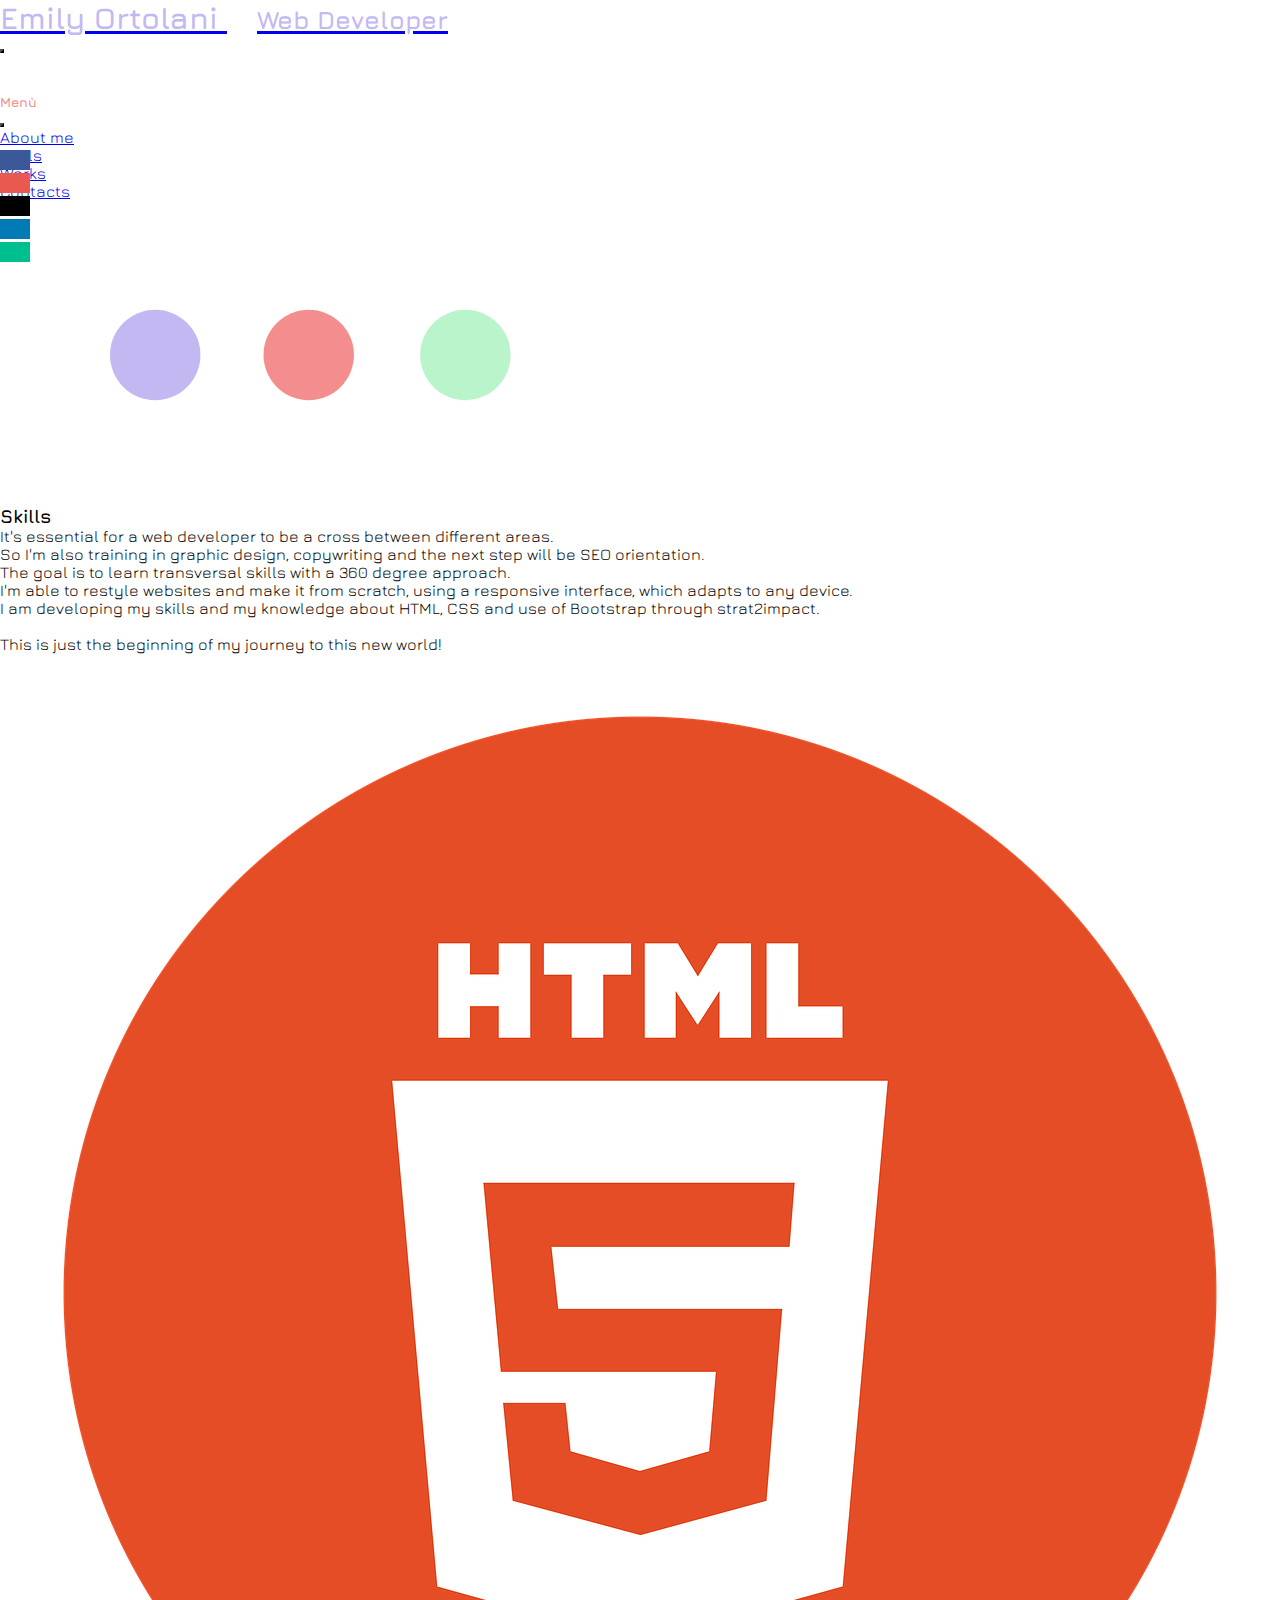
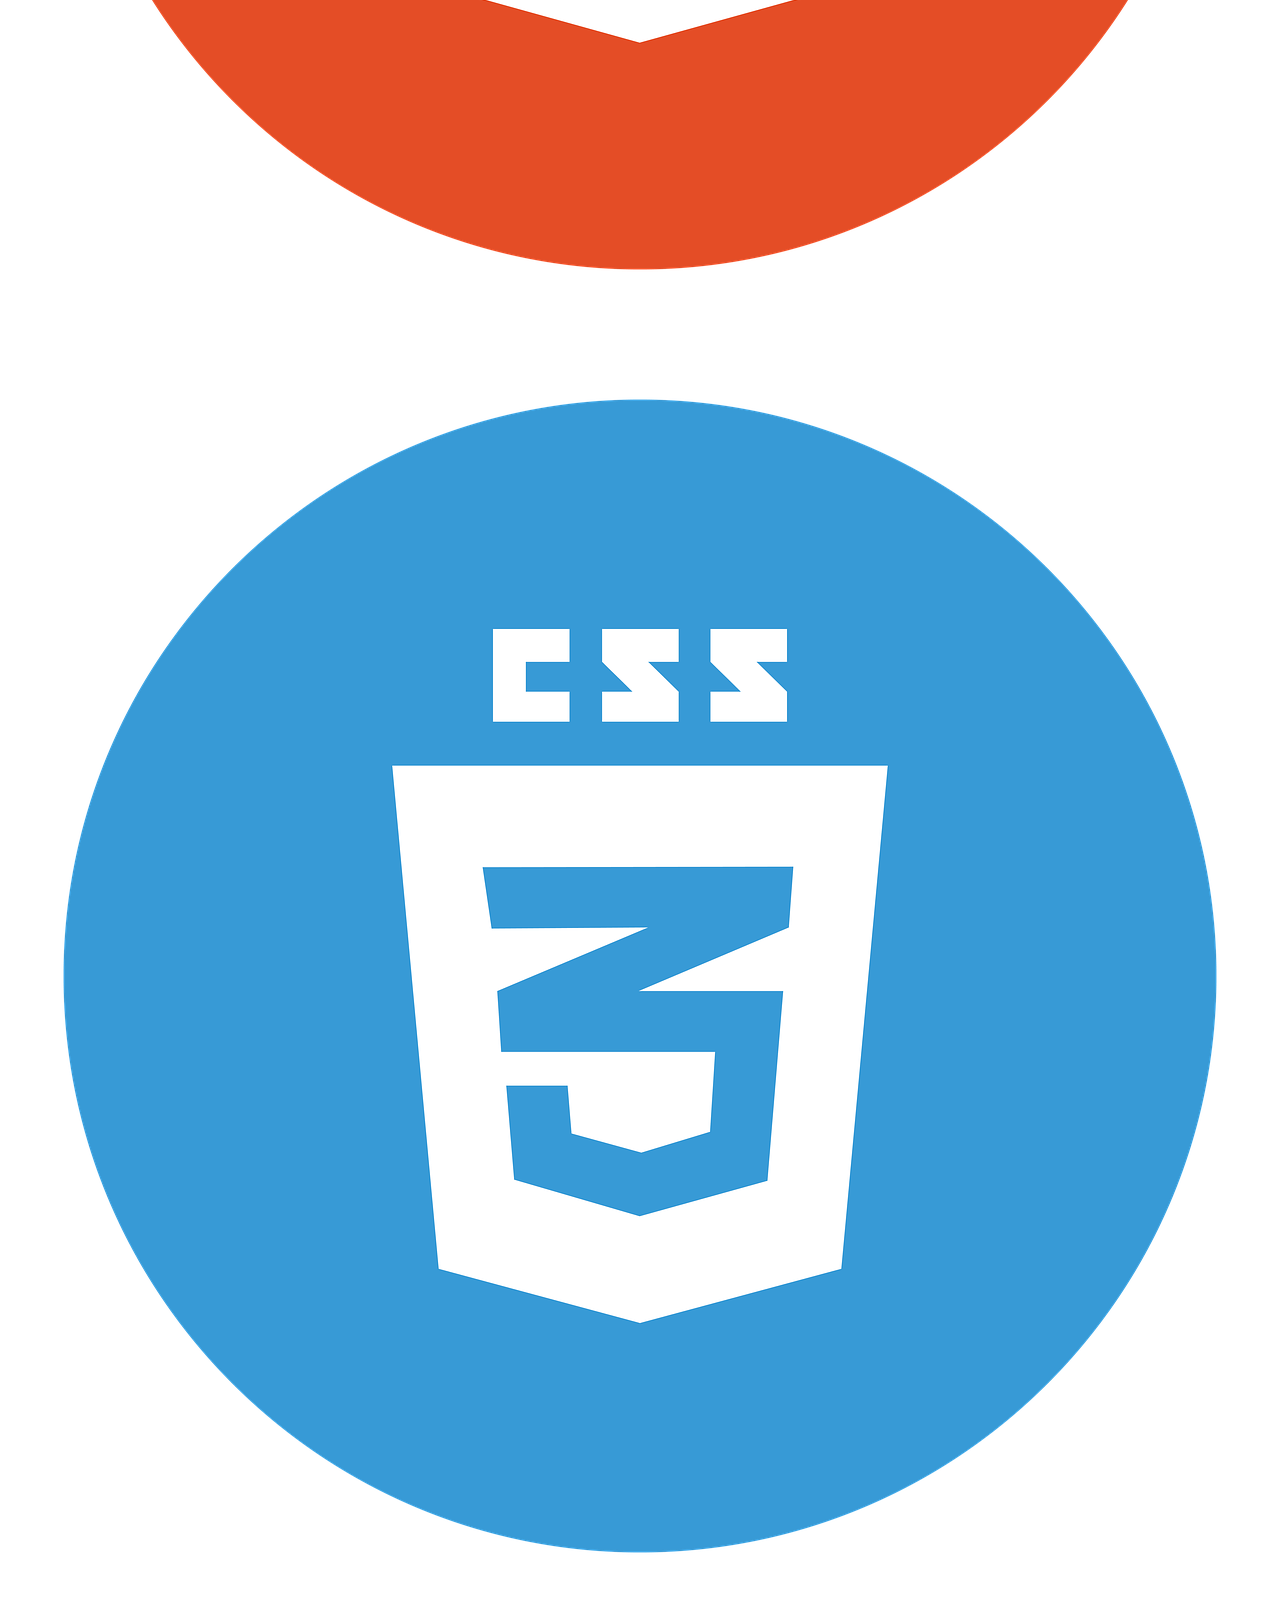
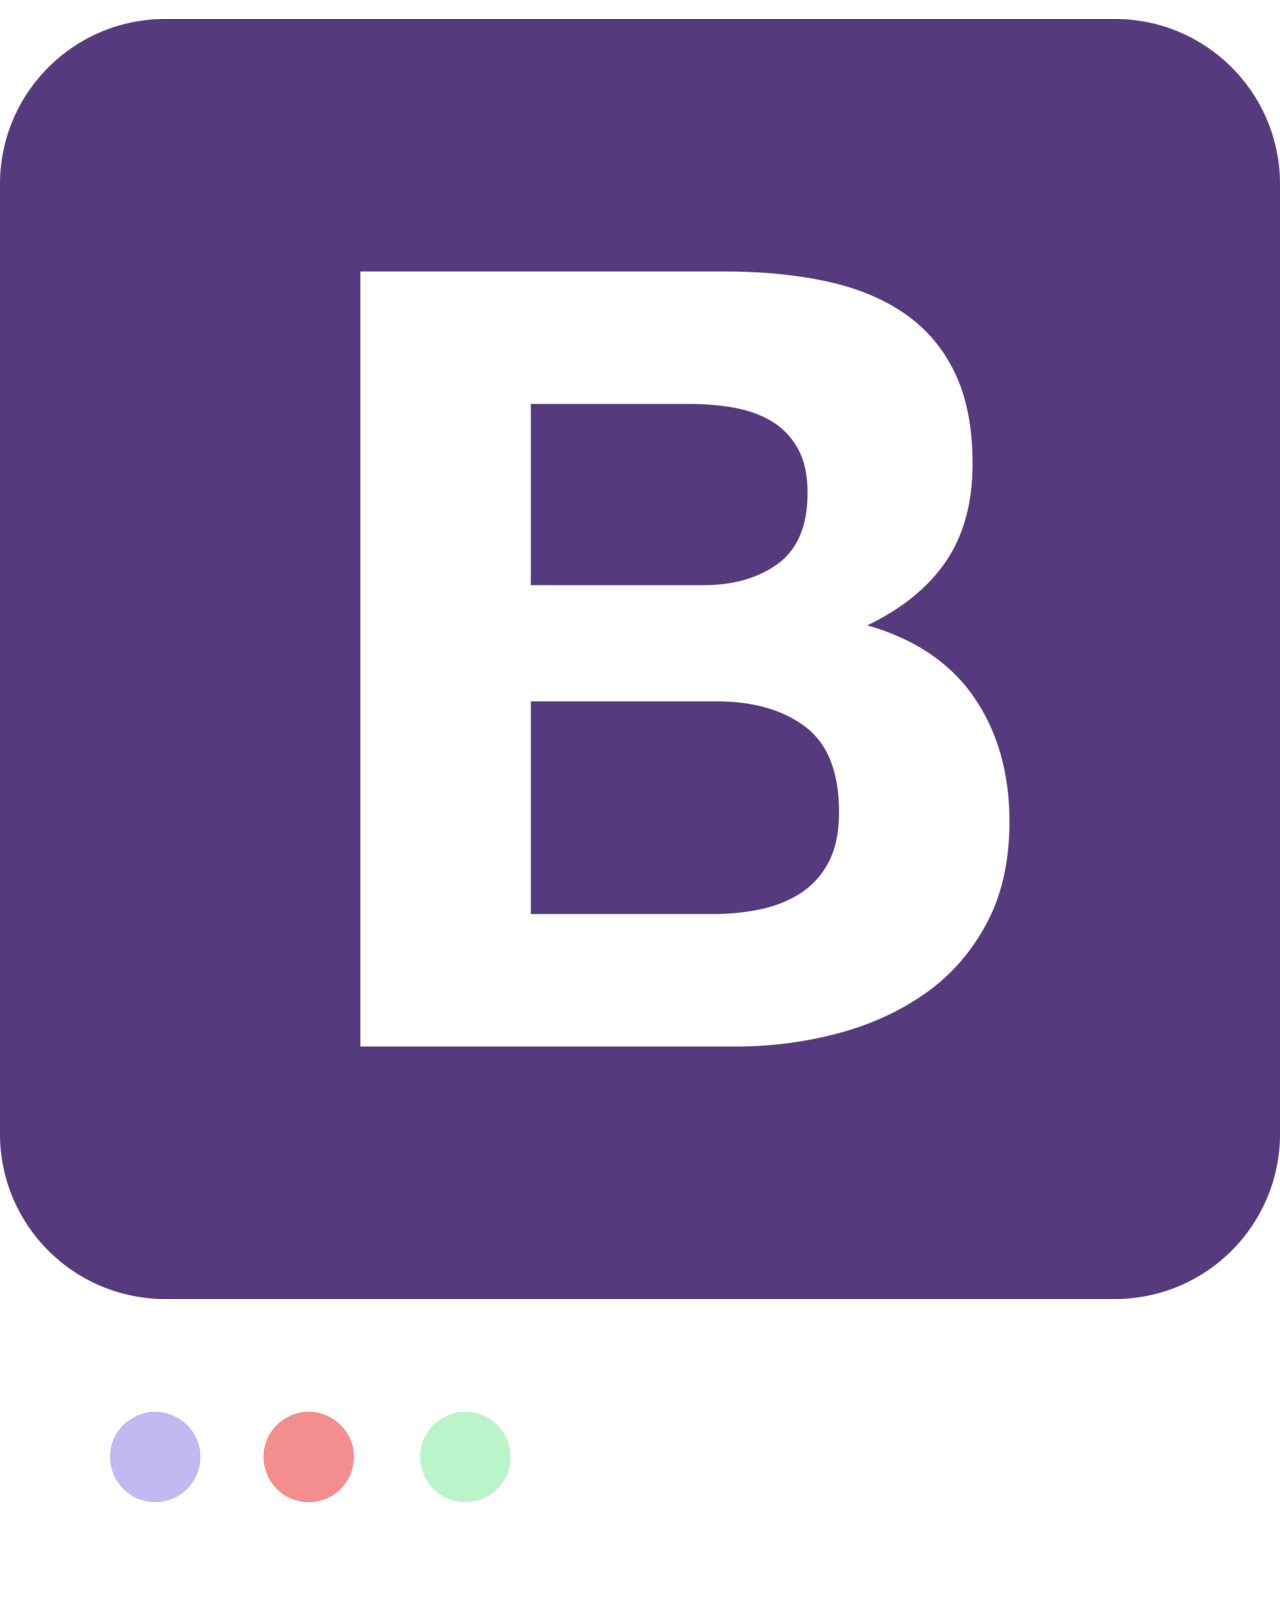
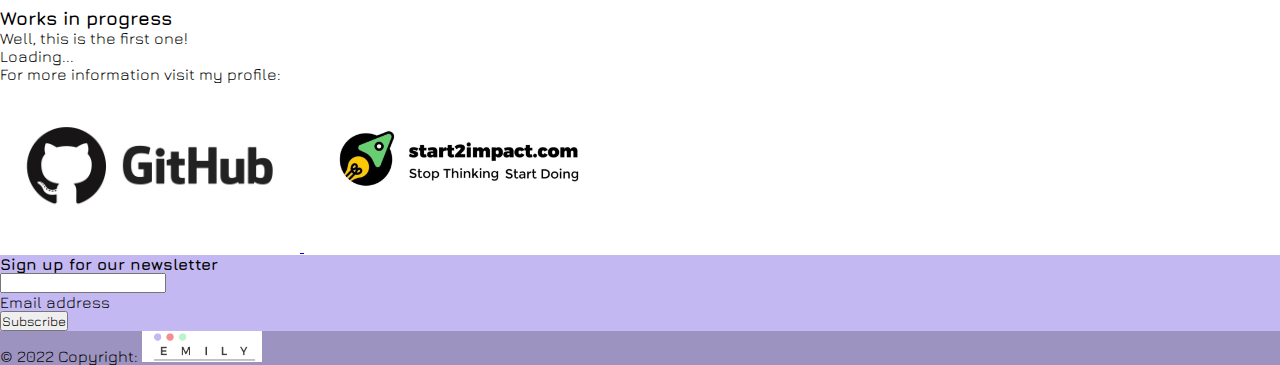
==== asset/skills.html @ 06f9503c "modifica progetto da completare" ====
<!DOCTYPE html>
<html lang="en">

<head>
  <meta charset="utf-8">
  <meta name="viewport" content="width=device-width, initial-scale=1">
  <!--- Bootstrap CSS --->
  <link href="https://cdn.jsdelivr.net/npm/bootstrap@5.0.2/dist/css/bootstrap.min.css" rel="stylesheet" integrity="sha384-EVSTQN3/azprG1Anm3QDgpJLIm9Nao0Yz1ztcQTwFspd3yD65VohhpuuCOmLASjC" crossorigin="anonymous">
  <title>Emily Ortolani Web Developer</title>
  <link rel="icon" type="image/x-icon" href="asset/img/favicon.ico">
  <link rel="stylesheet" href="../socialicon/style.css">
  <link rel='stylesheet' href='styles.css' />
  <link href="https://fonts.googleapis.com/css2?family=Jura:wght@600&display=swap" rel="stylesheet">
</head>

<body>
  <!--SOCIAL-BAR-->
  <div class="social-bar">
    <ul>
      <li> <a href="https://www.facebook.com/emily.orto/" class="fb"> <span class="icon-facebook"></span> </a> </li>
      <li> <a href="https://www.instagram.com/emily.roose/" class="ig"><span class="icon-instagram"></span> </a> </li>
      <li> <a href="https://github.com/EmilyRoose" class="gh"> <span class="icon-github"></span> </a> </li>
      <li> <a href="https://www.linkedin.com/in/emily-ortolani-08854b1b7/" class="ln"> <span class="icon-linkedin"></span> </a> </li>
      <li> <a href="../index.html" class="ml"> <span class="icon-envelop"></span> </a> </li>
    </ul>
  </div>
  <!--- NAVBAR MENU --->
  <header>
    <nav class="navbar navbar-light fixed-top" style="background-color: #FFFFFF">
      <div class="container-fluid">
        <a class="navbar-brand" href="../index.html">
          <h1>Emily Ortolani <small class="text-muted"> Web Developer</small></h1>
        </a>
        <button class="navbar-toggler" data-bs-toggle="offcanvas" data-bs-target="#offcanvasNavbar" aria-controls="offcanvasNavbar">
          <span class="navbar-toggler-icon"></span>
        </button>
        <div class="offcanvas offcanvas-end" id="offcanvasNavbar" aria-labelledby="offcanvasNavbarLabel">
          <div class="offcanvas-header">
            <h5 class="offcanvas-title" id="offcanvasNavbarLabel"> Menù </h5>
            <button type="button" class="btn-close text-reset" data-bs-dismiss="offcanvas" aria-label="Close"></button>
          </div>
          <div class="offcanvas-body ">
            <ul class="navbar-nav">
              <li class="nav-item">
                <a class="nav-link" aria-current="page" href="../index.html">About me</a>
              </li>
              <li class="nav-item">
                <a class="nav-link active" href="#">Skills</a>
              </li>
              <li class="nav-item">
                <a class="nav-link" href="#Works">Works </a>
              </li>
              <li class="nav-item">
                <a class="nav-link" href="../index.html#Contacts">Contacts </a>
              </li>
            </ul>
          </div>
        </div>
      </div>
    </nav>
  </header>
  <!--SKILLS--->
  <div class=" container-fluid  text-center">
    <div class="container-fluid">
      <a name="Skills">
        <img src="img/logo-punti.png" alt="" class="img-fluid" id="logo">
        <h3>Skills</h3>
        <div class="container my-5">
          <p>It's essential for a web developer to be a cross between different areas.<br>
            So I'm also training in graphic design, copywriting and the next step will be SEO orientation.<br>
            The goal is to learn transversal skills with a 360 degree approach. <br>
            I'm able to restyle websites and make it from scratch, using a responsive interface, which adapts to any device. <br>
            I am developing my skills and my knowledge about HTML, CSS and use of Bootstrap through strat2impact.
            <br><br>This is just the beginning of my journey to this new world!
          </p>
          <div class=" d-flex text justify-content-center mx-auto">
            <div class="col-lg-4 "><img src="img/logohtml.png" alt="html5" class="img-fluid px-4 py-4"></div>
            <div class="col-lg-4 "><img src="img/logocss.png" alt="css3" class="img-fluid px-4 py-4"></div>
            <div class="col-lg-4 "><img src="img/bootstrap-logo.png" alt="bootstrap" class="img-fluid px-4 py-4"></div>
          </div>
        </div>
    </div>
    <!--WORKS-->
    <a name="Works">
      <img src="img/logo-punti.png" alt="" class="img-fluid" id="logo">
      <h3>Works in progress</h3>
      <div class="container my-4">
        <div class="text-center">
          <p> Well, this is the first one!</p>
          <div class="spinner-border my-5" role="status">
            <span class="visually-hidden">Loading...</span>
          </div>
          <p> For more information visit my profile: <br>
            <a href="https://github.com/EmilyRoose"> <img src="img/github-logo.jpg" alt="link to github" class="img-fluid" id="git"> </a>
            <a href="https://talent.start2impact.it/profile/Emily%20Ortolani"><img src="img/s2i.jpg" alt="link to start2impact" class="img-fluid" id="s2i"></a>
          </p>
        </div>
      </div>
  </div>
  <!-- FOOTER -->
  <footer class="text-center text-white" id="footer">
    <div class="container p-3">
      <div class="row d-flex justify-content-center">
        <div class="col-auto">
          <p class="pt-2">
            <strong>Sign up for our newsletter</strong>
          </p>
        </div>
        <div class="col-md-5 col-12">
          <!--EMAIL NEWSLETTER -->
          <div class="form-outline form-white mb-4">
            <input type="email" class="form-control" />
            <label class="form-label" for="form5Example2">Email address</label>
          </div>
        </div>
        <div class="col-auto">
          <!--SUBSCRIVE BOTTON -->
          <button type="submit" class="btn btn-outline-light mb-4">
            Subscribe
          </button>
        </div>
      </div>
    </div>
    <!--COPYRIGHT-->
    <div class="container-fluid text-white text-center p-3" style="background-color: rgba(0, 0, 0, 0.2)">
      © 2022 Copyright:
      <a href="file:///C:/Users/Emily/OneDrive/Desktop/My-page-s2i/index.html"><img src="img/logo.png" alt="emily create" id="emily"></a>
    </div>
  </footer>
  <script src="https://cdn.jsdelivr.net/npm/bootstrap@5.0.2/dist/js/bootstrap.bundle.min.js" integrity="sha384-MrcW6ZMFYlzcLA8Nl+NtUVF0sA7MsXsP1UyJoMp4YLEuNSfAP+JcXn/tWtIaxVXM" crossorigin="anonymous">
  </script>
</body>

</html>
---- asset/styles.css ----
* {
  padding: 0;
  margin: 0;
  font-family: 'Jura', sans-serif;
}

/*TEXT MUTED 'Web Developer'*/
.text-muted {
  padding-left: 30px;
}

/*MENU*/
.offcanvas-header {
  padding-top: 40px;
}

/*IMG E FIGCAPTION 'ABOUT'*/
.about img {
  width: 200px;
  height: auto;
  border-radius: 200px;
}

/*IMG SKILLS PAGE HTML CSS BOTSTRAP*/
.col-lg-4 {
  width: 130px;
  height: auto;
}

/*SOCIAL BAR*/
.social-bar {
  position: fixed;
  top: 150px;
}

.social-bar ul {
  list-style: none;
  padding: 0;
  margin: 0;
}

.social-bar ul li a {
  display: inline-block;
  color: #FFF;
  padding: 10px 15px;
  text-decoration: none;
  transition: all 0.3s ease-out;
}

.social-bar ul li a:hover {
  padding: 10px 30px;
}

.fb {
  background-color: #3b5998;
}

.ig {
  background: #e95950;
}

.gh {
  background: #000000;
}

.ln {
  background: #007bb5;
}

.ml {
  background: #00bf8f;
}

/*NEWS LETTER E-MAIL ADDRESS*/
.form-label {
  display: flex;
  justify-content: flex-start;
}

/*ID*/
#git {
  width: 300px;
  height: auto;
}

#s2i {
  width: 300px;
  height: auto;
}

#emily {
  width: 120px;
  height: auto;
}

#logo {
  justify-content: center;
  padding: 80px;
}

#my-photo {
  margin-left: 150px;
  margin-right: 40px;
}

/*RESPONSIVE*/
@media screen and (max-width: 550px) {
  .navbar div a h1 {
    display: flex;
    flex-wrap: wrap;
  }
  .text-muted {
    padding: 10;
  }
  .cover {
    padding-top: 150px;
  }
  #my-photo {
    margin-left: 0;
    margin-bottom: 20px;
  }
  #logo {
    padding: 30px;
  }
}

/*PARTIALS*/
/*COLOR WHIT VAR*/
.navbar div a h1 {
  color: #C3B8F1;
  font-size: 30px;
}

.btn-close {
  background-color: #F48E8E;
}

.navbar-toggler {
  background-color: #BAF4CA;
}

#footer {
  background-color: #C3B8F1;
}

.offcanvas-title {
  color: #F48E8E;
}
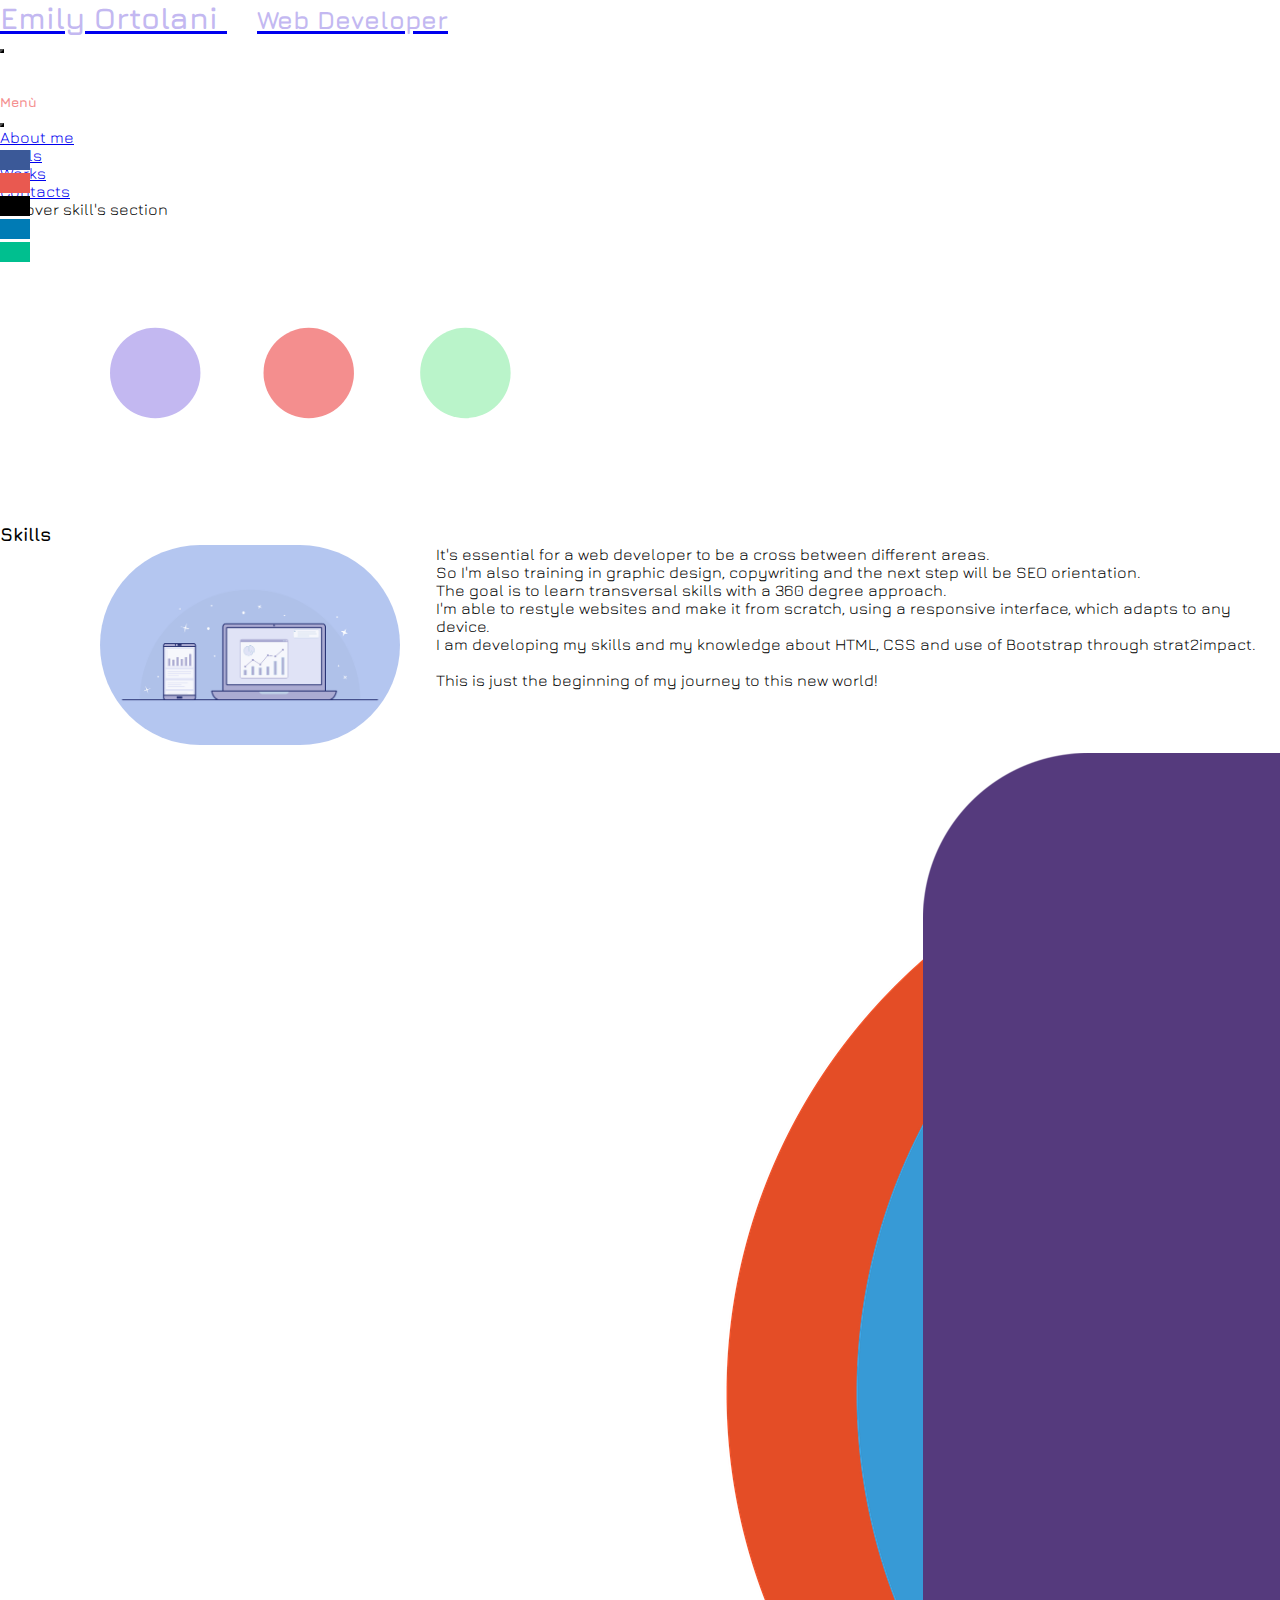
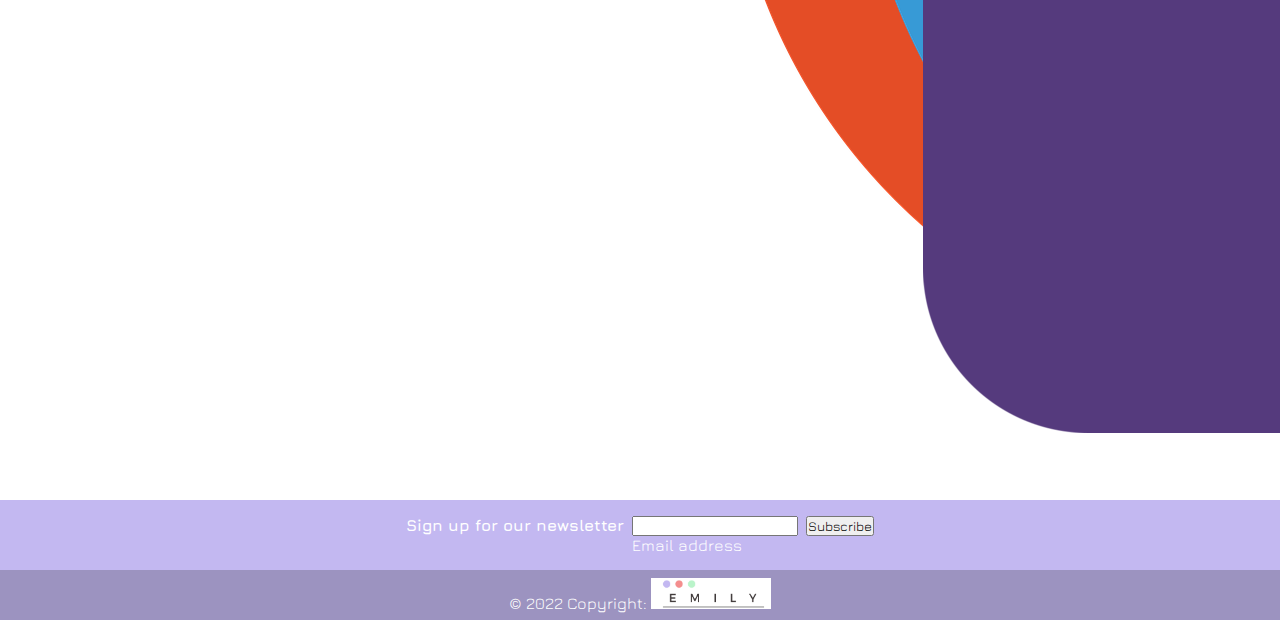
==== commit aab482c5: "commit2.2" ====
--- a/asset/skills.html
+++ b/asset/skills.html
@@ -21,7 +21,7 @@
       <li> <a href="https://www.instagram.com/emily.roose/" class="ig"><span class="icon-instagram"></span> </a> </li>
       <li> <a href="https://github.com/EmilyRoose" class="gh"> <span class="icon-github"></span> </a> </li>
       <li> <a href="https://www.linkedin.com/in/emily-ortolani-08854b1b7/" class="ln"> <span class="icon-linkedin"></span> </a> </li>
-      <li> <a href="../index.html" class="ml"> <span class="icon-envelop"></span> </a> </li>
+      <li> <a href="../index.html#Contacts" class="ml"> <span class="icon-envelop"></span> </a> </li>
     </ul>
   </div>
   <!--- NAVBAR MENU --->
@@ -48,7 +48,7 @@
                 <a class="nav-link active" href="#">Skills</a>
               </li>
               <li class="nav-item">
-                <a class="nav-link" href="#Works">Works </a>
+                <a class="nav-link" href="works.html">Works </a>
               </li>
               <li class="nav-item">
                 <a class="nav-link" href="../index.html#Contacts">Contacts </a>
@@ -59,70 +59,61 @@
       </div>
     </nav>
   </header>
+  <!--COVER IMAGE-->
+  <div class="cover">
+    <img src="img/cover2.png." class="img-fluid" alt="cover skill's section">
+  </div>
   <!--SKILLS--->
-  <div class=" container-fluid  text-center">
+  <section class=" container-fluid  text-center">
     <div class="container-fluid">
       <a name="Skills">
         <img src="img/logo-punti.png" alt="" class="img-fluid" id="logo">
         <h3>Skills</h3>
         <div class="container my-5">
-          <p>It's essential for a web developer to be a cross between different areas.<br>
-            So I'm also training in graphic design, copywriting and the next step will be SEO orientation.<br>
-            The goal is to learn transversal skills with a 360 degree approach. <br>
-            I'm able to restyle websites and make it from scratch, using a responsive interface, which adapts to any device. <br>
-            I am developing my skills and my knowledge about HTML, CSS and use of Bootstrap through strat2impact.
-            <br><br>This is just the beginning of my journey to this new world!
-          </p>
-          <div class=" d-flex text justify-content-center mx-auto">
-            <div class="col-lg-4 "><img src="img/logohtml.png" alt="html5" class="img-fluid px-4 py-4"></div>
-            <div class="col-lg-4 "><img src="img/logocss.png" alt="css3" class="img-fluid px-4 py-4"></div>
-            <div class="col-lg-4 "><img src="img/bootstrap-logo.png" alt="bootstrap" class="img-fluid px-4 py-4"></div>
-          </div>
+          <figure class="skills">
+            <img align="left" src="img/img-resp.png" alt="primo piano di emily" class="img-fluid">
+            <figcaption align="left">
+              <p>It's essential for a web developer to be a cross between different areas.<br>
+                So I'm also training in graphic design, copywriting and the next step will be SEO orientation.<br>
+                The goal is to learn transversal skills with a 360 degree approach. <br>
+                I'm able to restyle websites and make it from scratch, using a responsive interface, which adapts to any device. <br>
+                I am developing my skills and my knowledge about HTML, CSS and use of Bootstrap through strat2impact.
+                <br><br>This is just the beginning of my journey to this new world!
+              </p>
+            </figcaption>
+          </figure>
         </div>
-    </div>
-    <!--WORKS-->
-    <a name="Works">
-      <img src="img/logo-punti.png" alt="" class="img-fluid" id="logo">
-      <h3>Works in progress</h3>
-      <div class="container my-4">
-        <div class="text-center">
-          <p> Well, this is the first one!</p>
-          <div class="spinner-border my-5" role="status">
-            <span class="visually-hidden">Loading...</span>
-          </div>
-          <p> For more information visit my profile: <br>
-            <a href="https://github.com/EmilyRoose"> <img src="img/github-logo.jpg" alt="link to github" class="img-fluid" id="git"> </a>
-            <a href="https://talent.start2impact.it/profile/Emily%20Ortolani"><img src="img/s2i.jpg" alt="link to start2impact" class="img-fluid" id="s2i"></a>
-          </p>
+        <div class="skills-logs mx-auto">
+          <div class="col-lg-4 "><img src="img/logohtml.png" alt="html5" class="img-fluid px-4 py-4"></div>
+          <div class="col-lg-4 "><img src="img/logocss.png" alt="css3" class="img-fluid px-4 py-4"></div>
+          <div class="col-lg-4 "><img src="img/bootstrap-logo.png" alt="bootstrap" class="img-fluid px-4 py-4"></div>
+        </div>
+  </section>
+
+  <!-- FOOTER -->
+  <footer class="footer">
+    <div class="newsletter">
+      <div class="col-auto">
+        <p class="pt-2">
+          <strong>Sign up for our newsletter</strong>
+        </p>
+      </div>
+      <div class="col-md-5 col-12">
+        <!--EMAIL NEWSLETTER -->
+        <div class="form-outline">
+          <input type="email" class="form-control" />
+          <label class="form-label" for="form5Example2">Email address</label>
         </div>
       </div>
-  </div>
-  <!-- FOOTER -->
-  <footer class="text-center text-white" id="footer">
-    <div class="container p-3">
-      <div class="row d-flex justify-content-center">
-        <div class="col-auto">
-          <p class="pt-2">
-            <strong>Sign up for our newsletter</strong>
-          </p>
-        </div>
-        <div class="col-md-5 col-12">
-          <!--EMAIL NEWSLETTER -->
-          <div class="form-outline form-white mb-4">
-            <input type="email" class="form-control" />
-            <label class="form-label" for="form5Example2">Email address</label>
-          </div>
-        </div>
-        <div class="col-auto">
-          <!--SUBSCRIVE BOTTON -->
-          <button type="submit" class="btn btn-outline-light mb-4">
-            Subscribe
-          </button>
-        </div>
+      <div class="col-auto">
+        <!--SUBSCRIVE BOTTON -->
+        <button type="submit" class="btn btn-outline-light mb-4">
+          Subscribe
+        </button>
       </div>
     </div>
     <!--COPYRIGHT-->
-    <div class="container-fluid text-white text-center p-3" style="background-color: rgba(0, 0, 0, 0.2)">
+    <div class="copyright">
       © 2022 Copyright:
       <a href="file:///C:/Users/Emily/OneDrive/Desktop/My-page-s2i/index.html"><img src="img/logo.png" alt="emily create" id="emily"></a>
     </div>
--- a/asset/styles.css
+++ b/asset/styles.css
@@ -19,9 +19,29 @@
   width: 200px;
   height: auto;
   border-radius: 200px;
+  margin-left: 150px;
+  margin-right: 40px;
+}
+
+/*IMG E FIGCAPTION 'SKILLS'*/
+.skills img {
+  width: 300px;
+  height: auto;
+  border-radius: 200px;
+  margin-left: 100px;
+  margin-right: 36px;
+  margin-bottom: 16px;
 }
 
 /*IMG SKILLS PAGE HTML CSS BOTSTRAP*/
+.skills-logs {
+  display: flex;
+  flex-direction: row;
+  justify-content: center;
+  margin-top: 64px;
+  margin-bottom: 64px;
+}
+
 .col-lg-4 {
   width: 130px;
   height: auto;
@@ -71,10 +91,48 @@
   background: #00bf8f;
 }
 
-/*NEWS LETTER E-MAIL ADDRESS*/
+/*CONTACTS*/
+.contact {
+  margin-left: 250px;
+  margin-right: 250px;
+}
+
+/*FOOTER*/
+.footer {
+  color: white;
+  text-align: center;
+  /*NEWS LETTER E-MAIL ADDRESS*/
+}
+
+.footer .newsletter {
+  display: flex;
+  flex-wrap: wrap;
+  justify-content: center;
+  padding: 16px;
+}
+
+.form-outline {
+  padding-left: 8px;
+  padding-right: 8px;
+}
+
 .form-label {
   display: flex;
   justify-content: flex-start;
+}
+
+.send-button {
+  margin: 20px;
+  display: flex;
+  justify-content: space-around;
+}
+
+/*COPYRIGHT*/
+.copyright {
+  color: white;
+  text-align: center;
+  padding: 8px;
+  background-color: rgba(0, 0, 0, 0.2);
 }
 
 /*ID*/
@@ -98,26 +156,33 @@
   padding: 80px;
 }
 
-#my-photo {
-  margin-left: 150px;
-  margin-right: 40px;
-}
-
 /*RESPONSIVE*/
-@media screen and (max-width: 550px) {
+@media screen and (max-width: 600px) {
   .navbar div a h1 {
     display: flex;
     flex-wrap: wrap;
   }
   .text-muted {
-    padding: 10;
+    padding: 0;
   }
   .cover {
     padding-top: 150px;
   }
-  #my-photo {
+  .about img {
     margin-left: 0;
     margin-bottom: 20px;
+  }
+  .skills img {
+    margin-left: 0;
+    margin-bottom: 20px;
+  }
+  .skills-logs {
+    margin-top: 16px;
+    margin-bottom: 16px;
+  }
+  .contact {
+    margin-left: 56px;
+    margin-right: 56px;
   }
   #logo {
     padding: 30px;
@@ -139,7 +204,7 @@
   background-color: #BAF4CA;
 }
 
-#footer {
+.footer {
   background-color: #C3B8F1;
 }
 
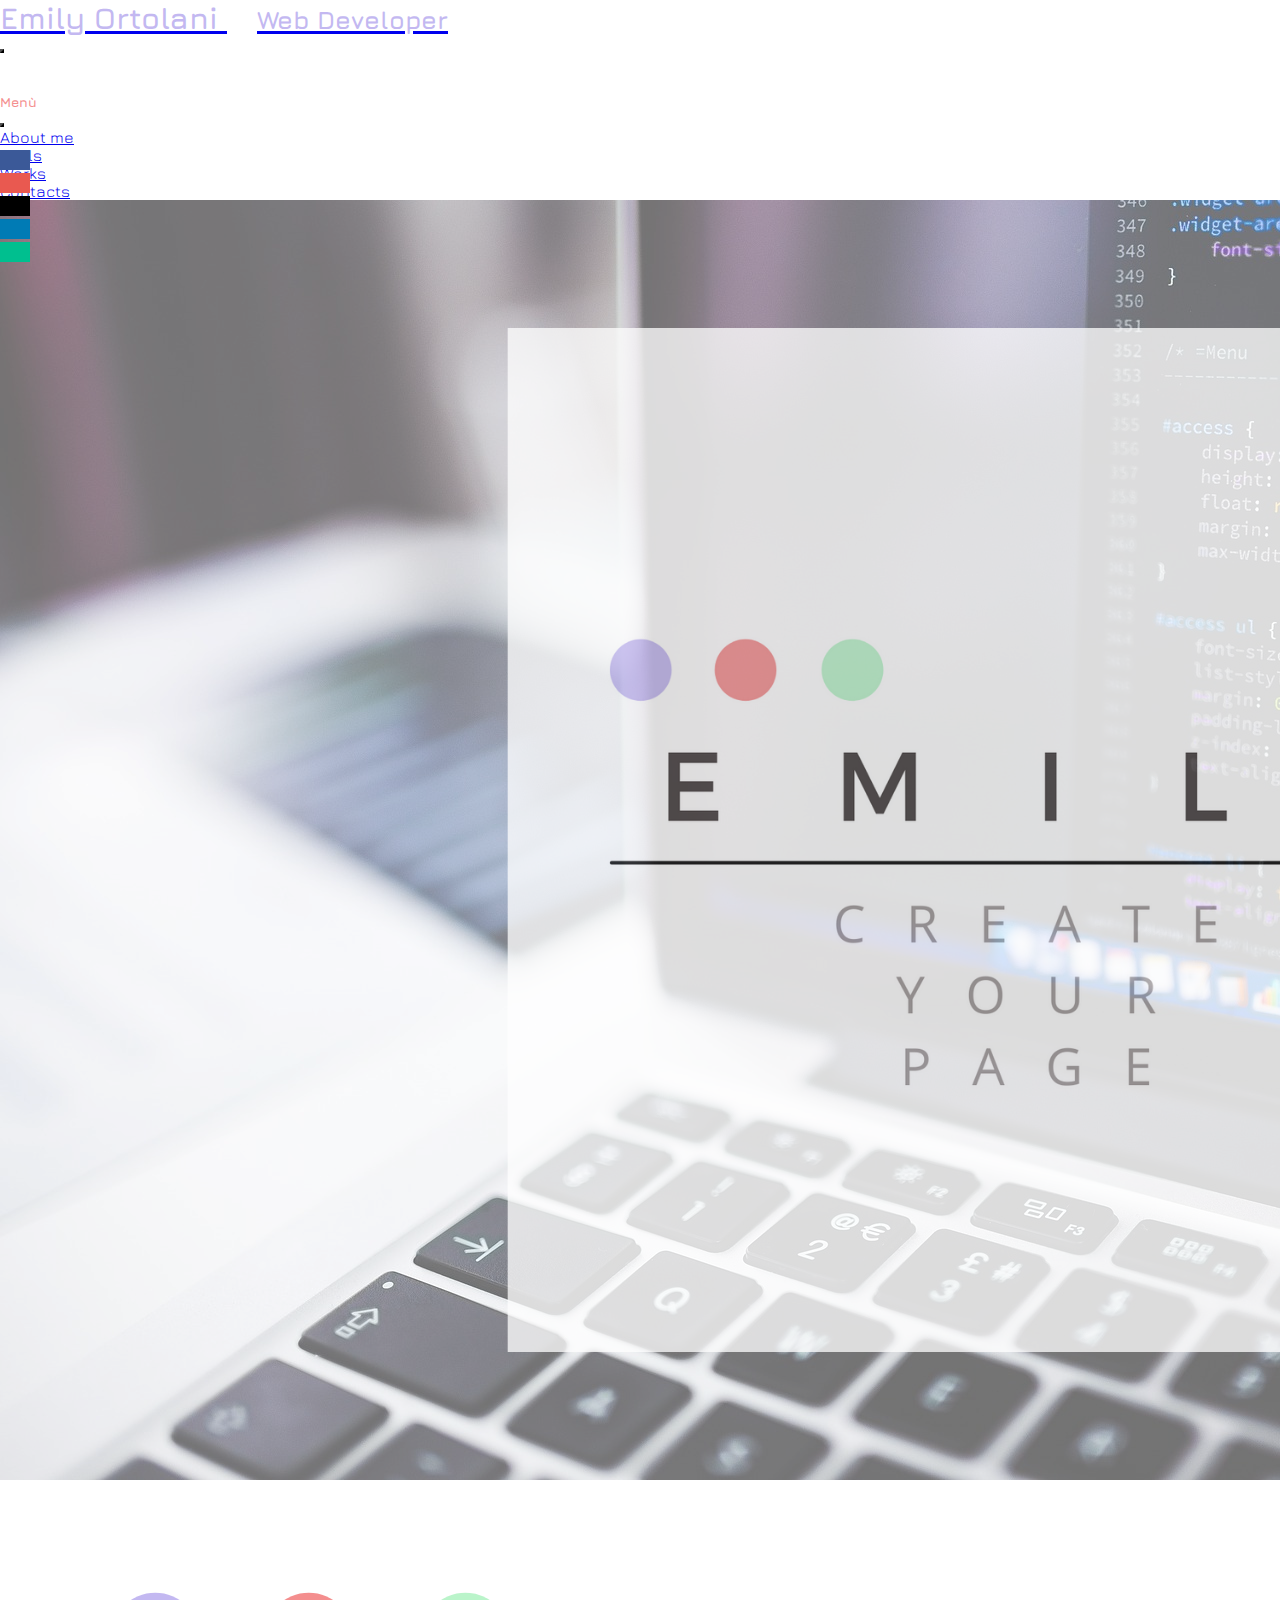
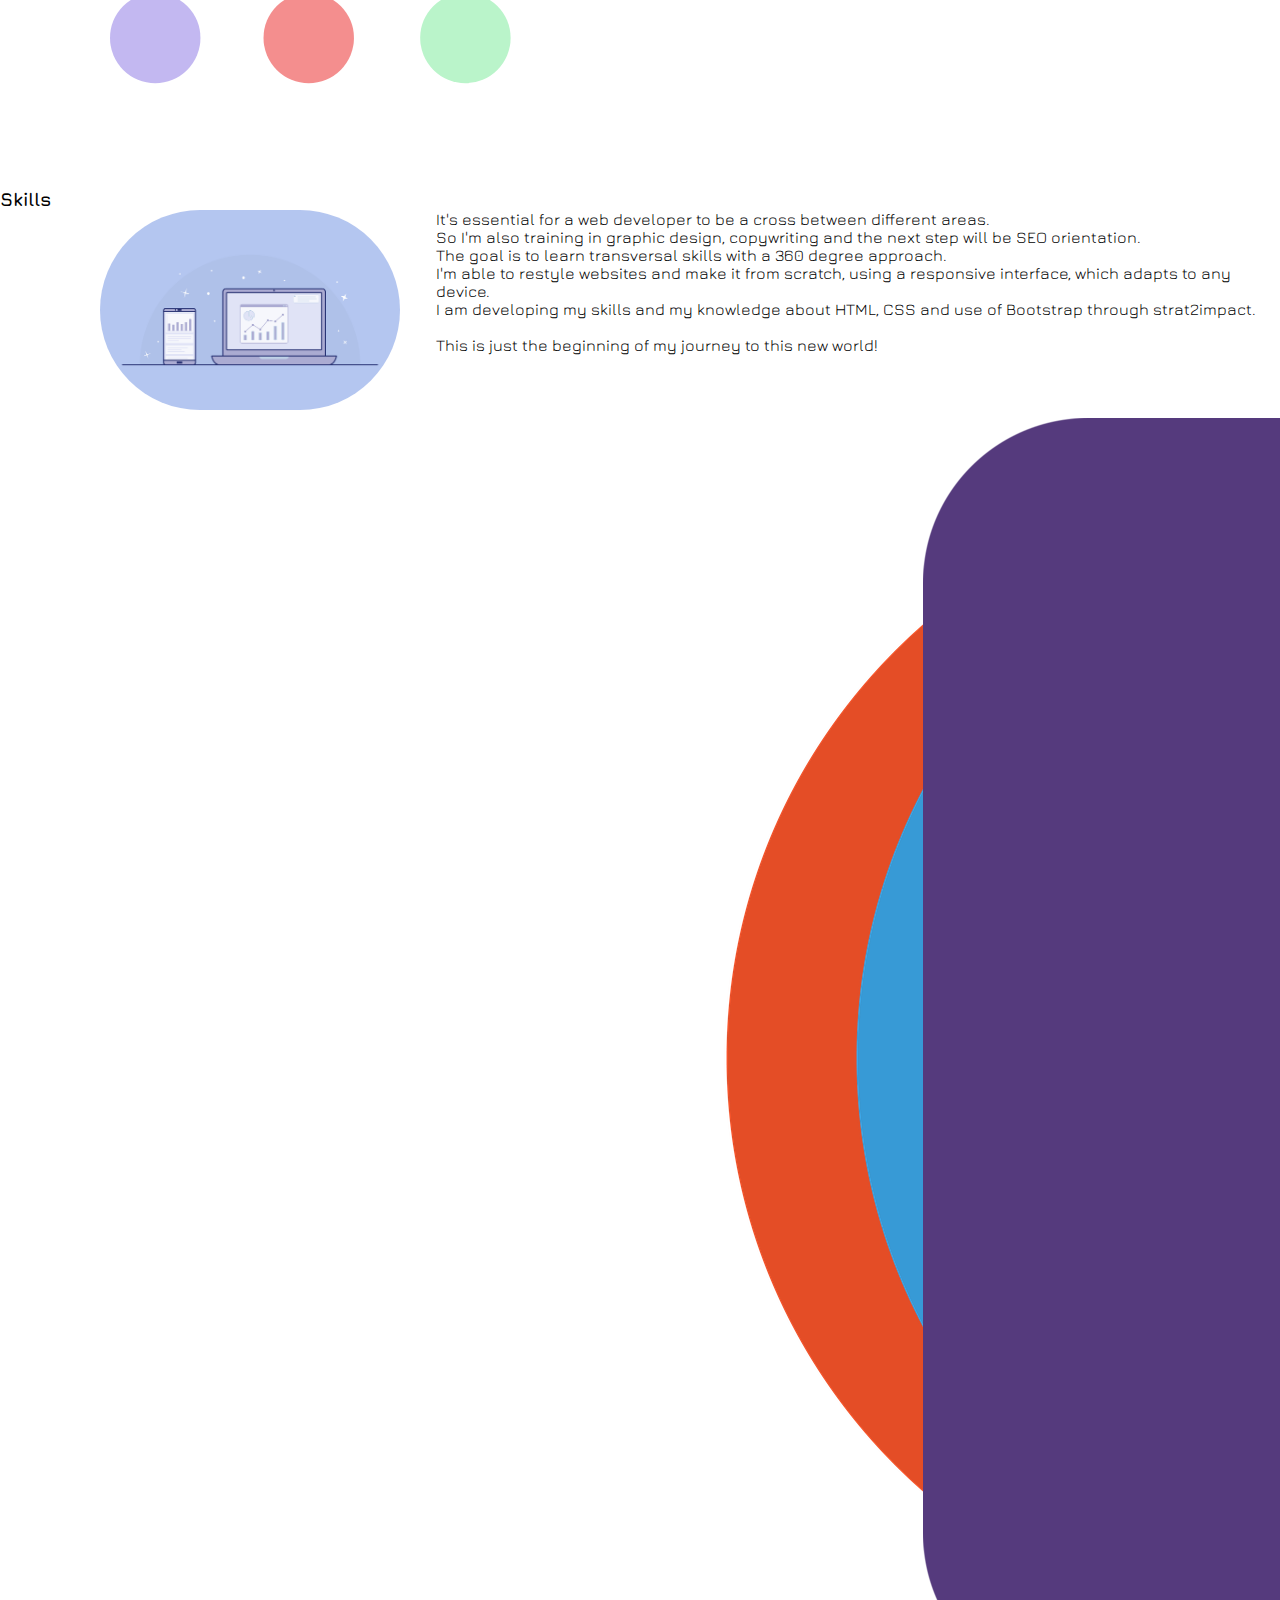
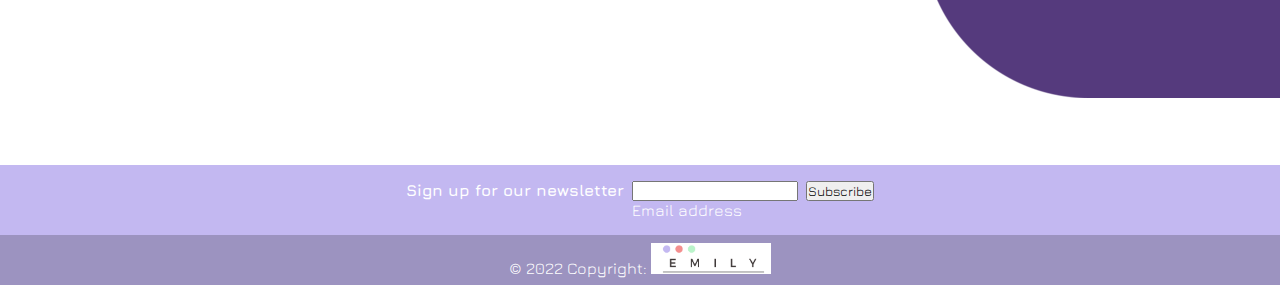
==== commit 10945568: "commit 2.3" ====
--- a/asset/skills.html
+++ b/asset/skills.html
@@ -61,7 +61,7 @@
   </header>
   <!--COVER IMAGE-->
   <div class="cover">
-    <img src="img/cover2.png." class="img-fluid" alt="cover skill's section">
+    <img src="img/cover2.png" class="img-fluid" alt="cover of skill's section">
   </div>
   <!--SKILLS--->
   <section class=" container-fluid  text-center">
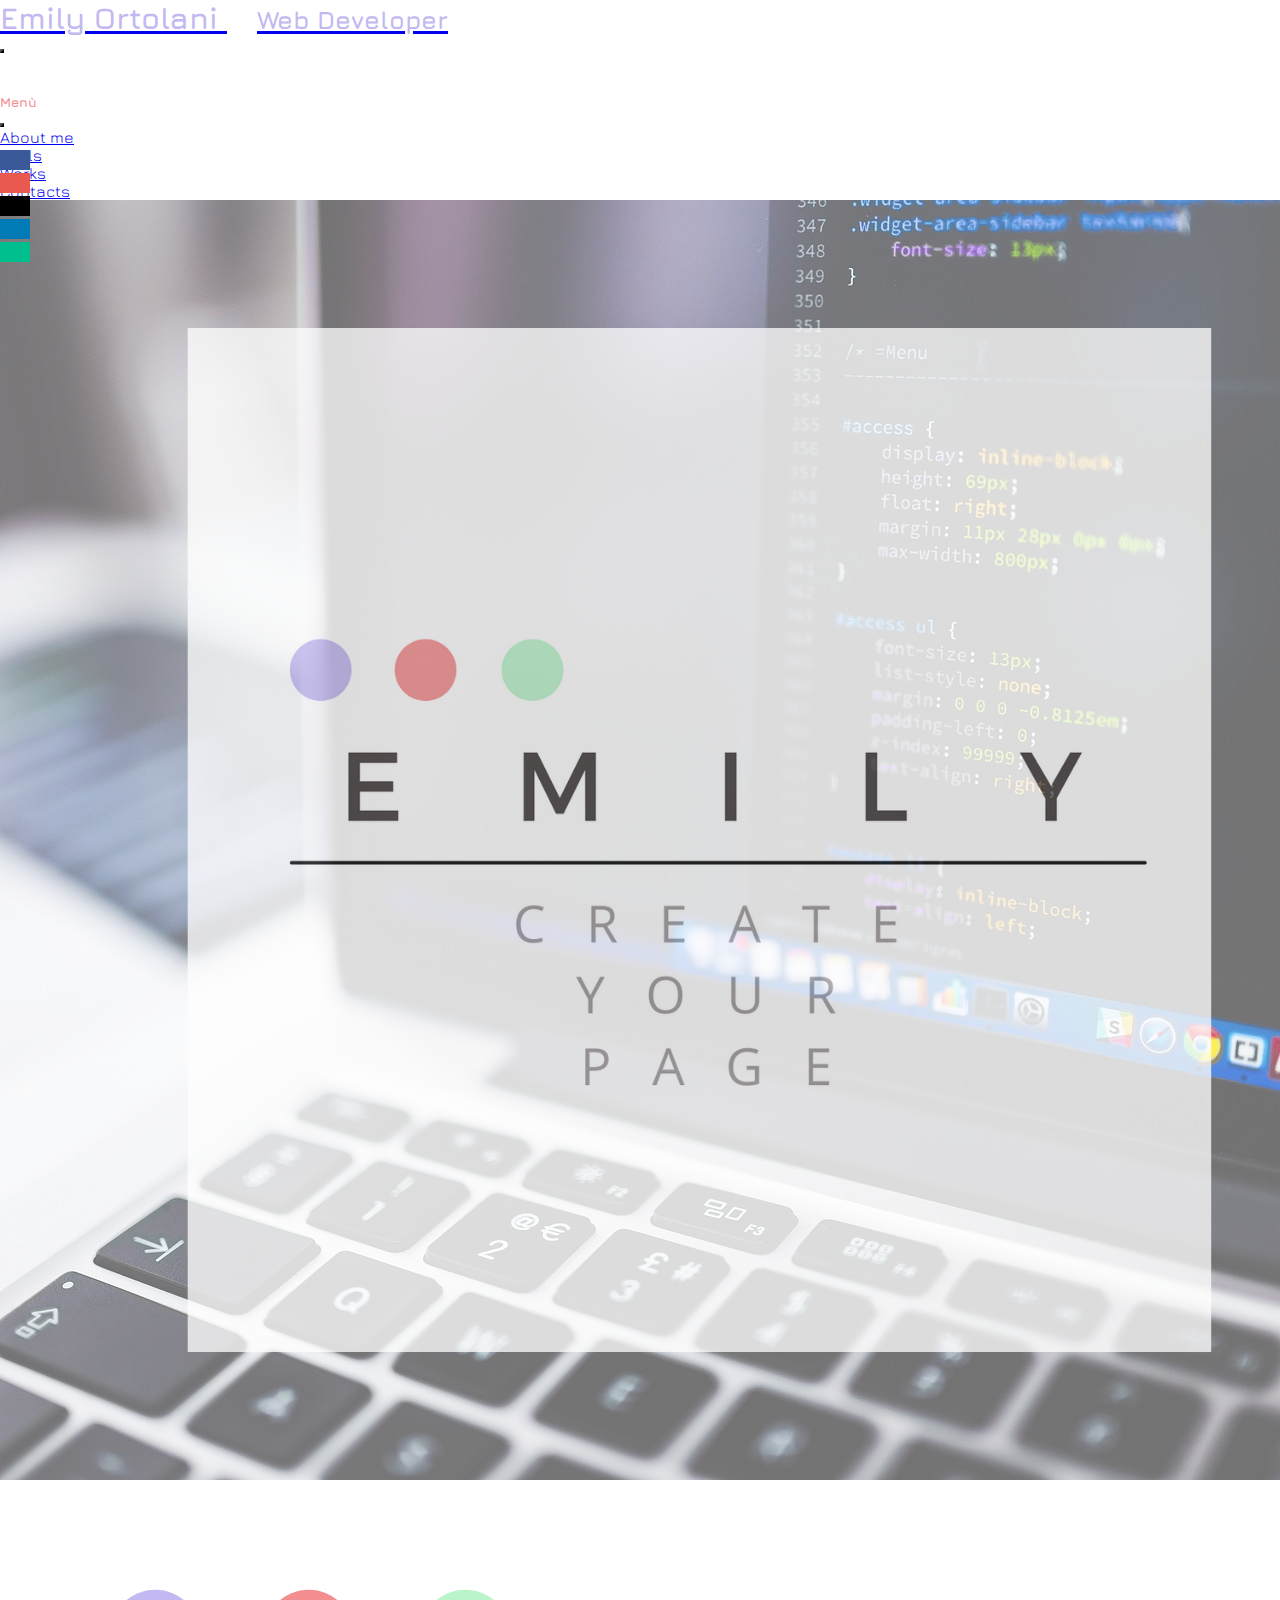
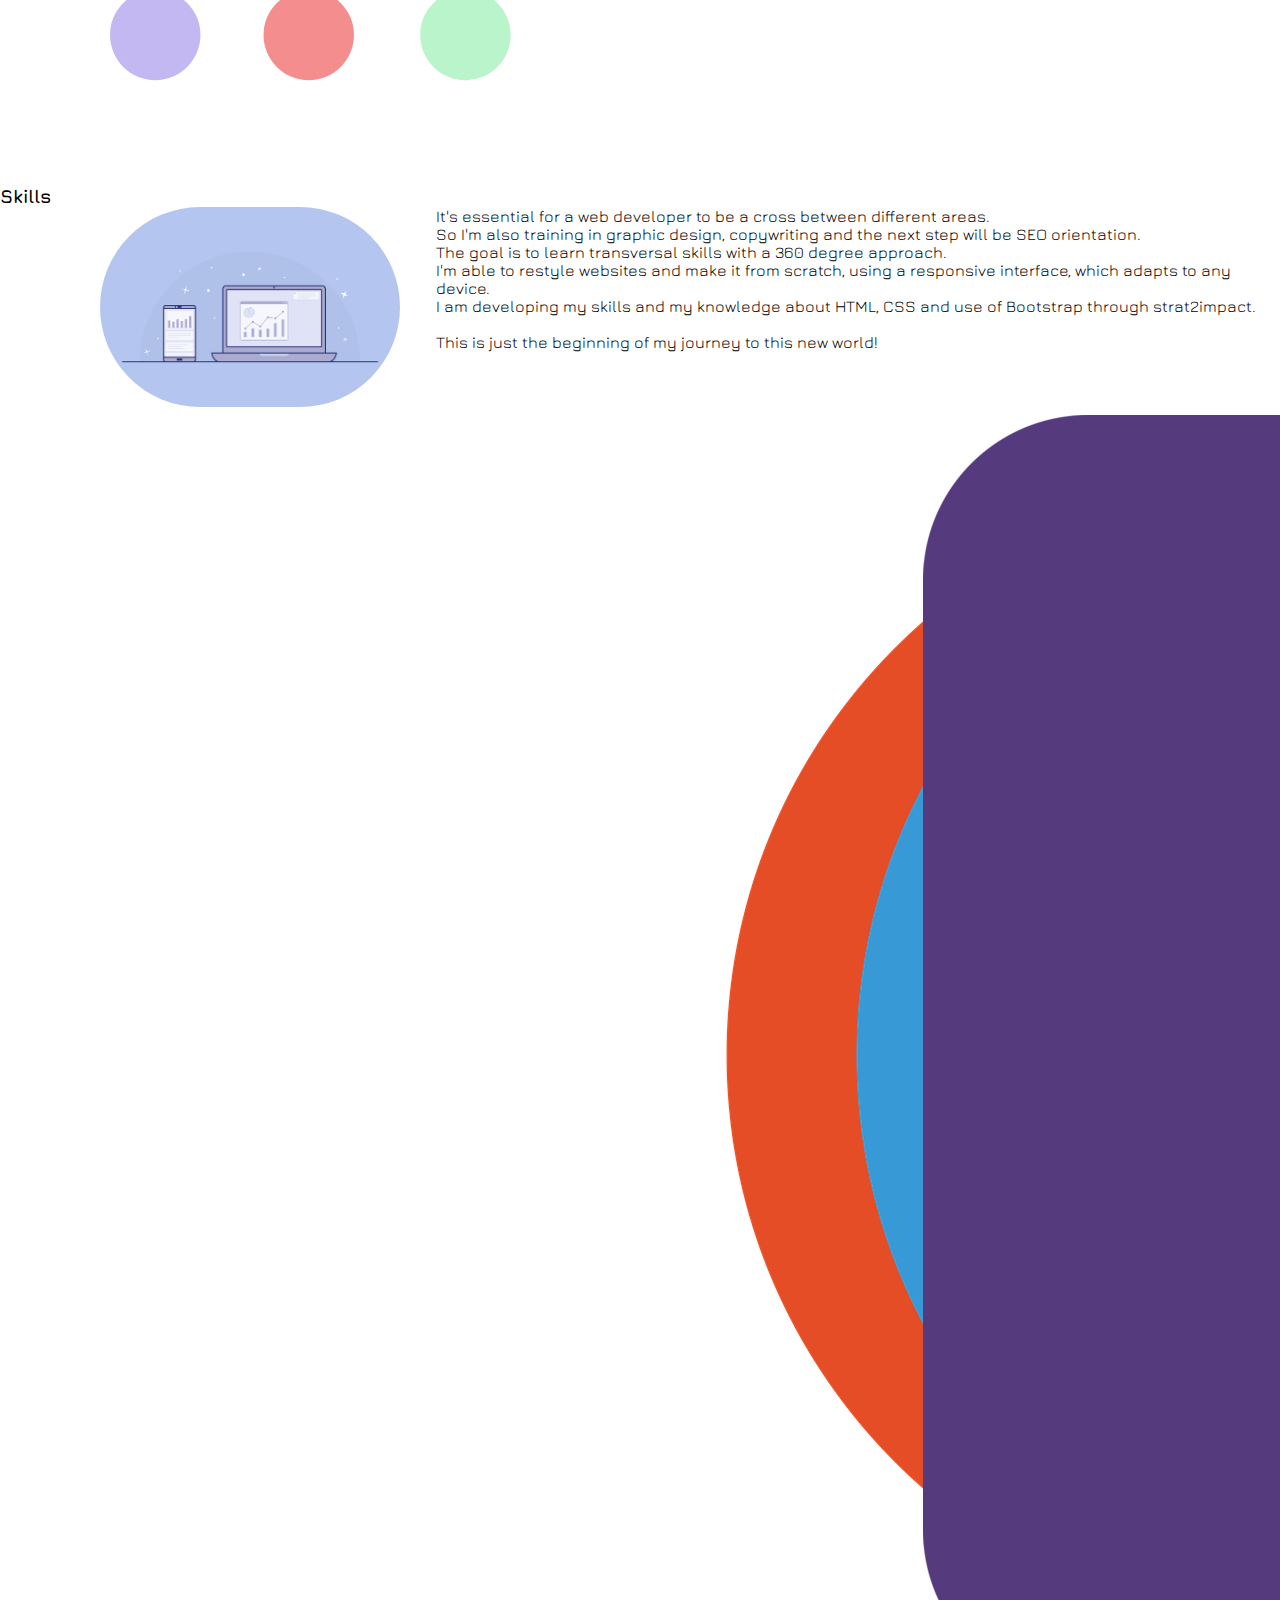
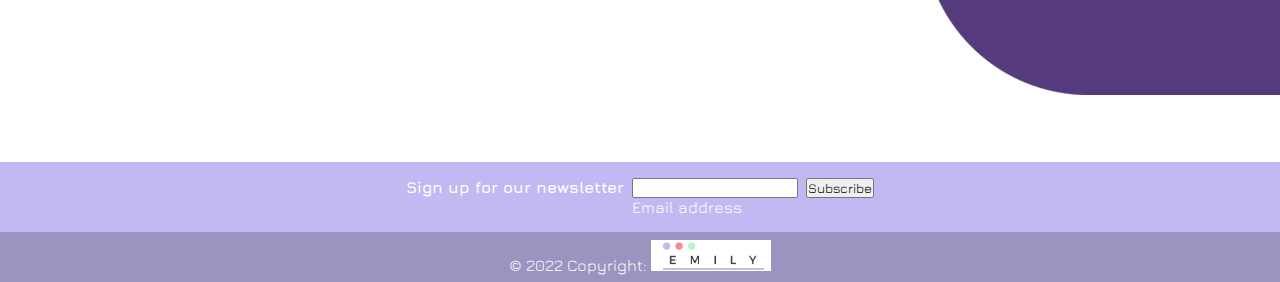
==== commit dbccf621: "DEFINITIVA" ====
--- a/asset/skills.html
+++ b/asset/skills.html
@@ -7,7 +7,7 @@
   <!--- Bootstrap CSS --->
   <link href="https://cdn.jsdelivr.net/npm/bootstrap@5.0.2/dist/css/bootstrap.min.css" rel="stylesheet" integrity="sha384-EVSTQN3/azprG1Anm3QDgpJLIm9Nao0Yz1ztcQTwFspd3yD65VohhpuuCOmLASjC" crossorigin="anonymous">
   <title>Emily Ortolani Web Developer</title>
-  <link rel="icon" type="image/x-icon" href="asset/img/favicon.ico">
+  <link rel="icon" type="image/x-icon" href="img/favicon.ico">
   <link rel="stylesheet" href="../socialicon/style.css">
   <link rel='stylesheet' href='styles.css' />
   <link href="https://fonts.googleapis.com/css2?family=Jura:wght@600&display=swap" rel="stylesheet">
@@ -115,7 +115,7 @@
     <!--COPYRIGHT-->
     <div class="copyright">
       © 2022 Copyright:
-      <a href="file:///C:/Users/Emily/OneDrive/Desktop/My-page-s2i/index.html"><img src="img/logo.png" alt="emily create" id="emily"></a>
+      <a href=""><img src="img/logo.png" alt="emily create" id="emily"></a>
     </div>
   </footer>
   <script src="https://cdn.jsdelivr.net/npm/bootstrap@5.0.2/dist/js/bootstrap.bundle.min.js" integrity="sha384-MrcW6ZMFYlzcLA8Nl+NtUVF0sA7MsXsP1UyJoMp4YLEuNSfAP+JcXn/tWtIaxVXM" crossorigin="anonymous">
--- a/asset/styles.css
+++ b/asset/styles.css
@@ -12,6 +12,12 @@
 /*MENU*/
 .offcanvas-header {
   padding-top: 40px;
+}
+
+/*COVER*/
+.cover {
+  display: flex;
+  justify-content: center;
 }
 
 /*IMG E FIGCAPTION 'ABOUT'*/
